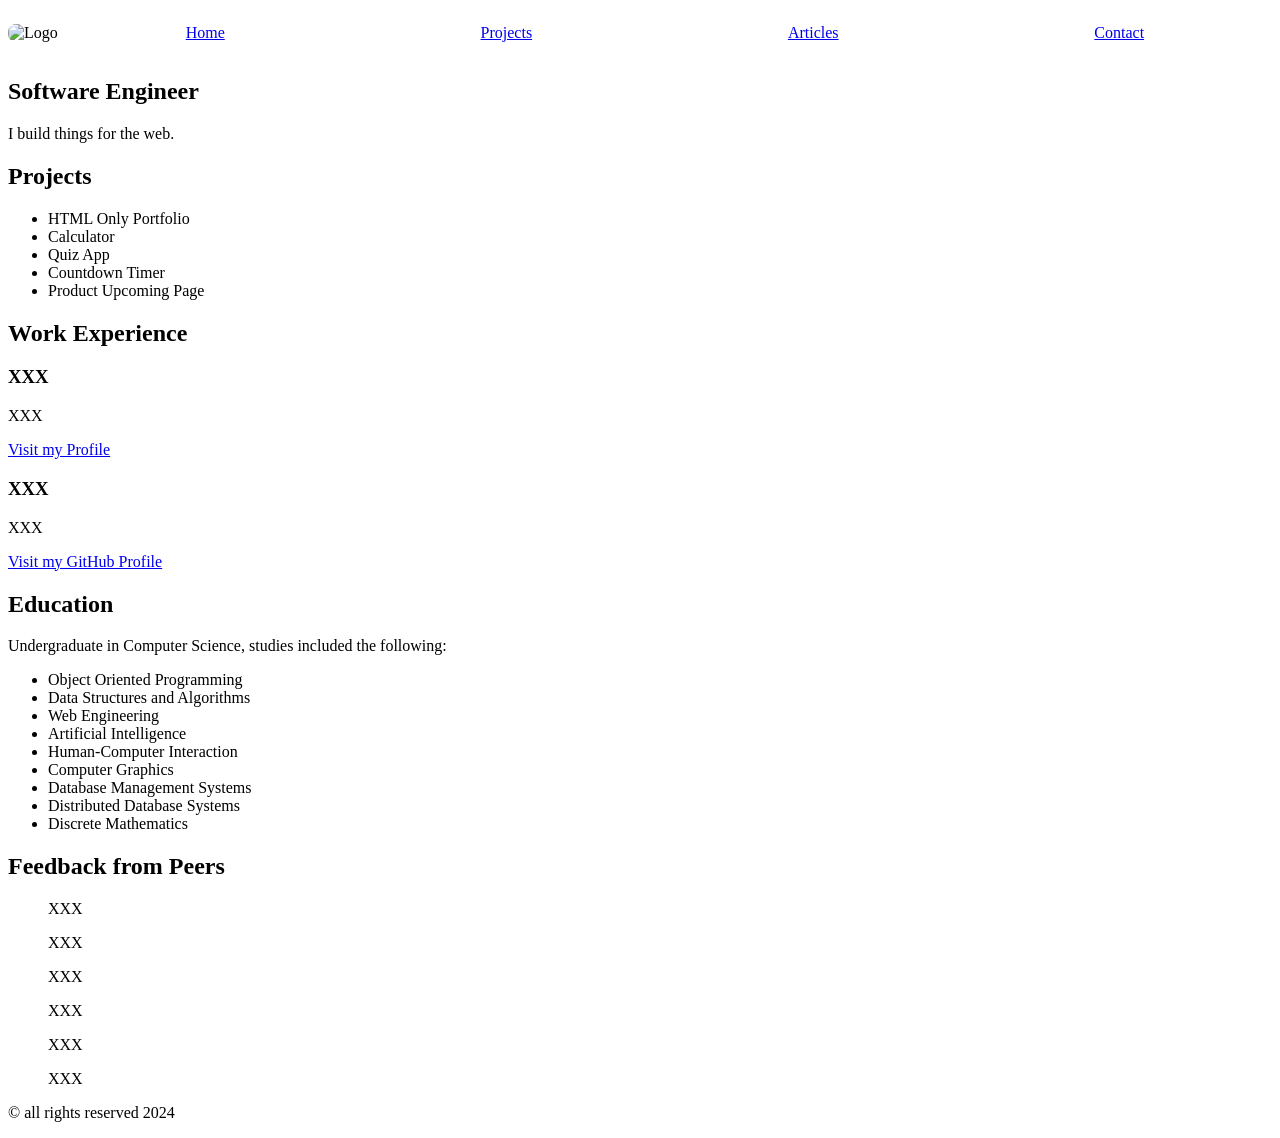
==== 02_basic_html_website/index.html @ a9cc4eee "basic html website" ====
<!DOCTYPE html>
<html lang="en">
  <head>
    <meta charset="UTF-8">
    <meta name="viewport" content="width=device-width, initial-scale=1.0">
    <meta name="description" content="A simple HTML-only website">
    
    <meta name="description" content="A simple HTML website" />
    <meta name="keywords" content="Frontend Project, HTML" />
    <meta name="author" content="Hongyu Jin" />
    <title>Basic HTML Website</title>
    <link rel="stylesheet" href="styles.css">
  </head>
  <body>
    <header>
      <div class="logo">
        <img width="64" src="../../assets/images/logo.png" alt="Logo">
      </div>
      <nav>
        <ul>
          <li><a href="index.html">Home</a></li>
          <li><a href="projects.html">Projects</a></li>
          <li><a href="articles.html">Articles</a></li>
          <li><a href="contact.html">Contact</a></li>
        </ul>
      </nav>
    </header>

    <main>
      <section class="intro">
        <h1>Software Engineer</h1>
        <p>
          I build things for the web.
        </p>
      </section>

      <section class="projects">
        <h2>Projects</h2>
        <ul>
          <li>HTML Only Portfolio</li>
          <li>Calculator</li>
          <li>Quiz App</li>
          <li>Countdown Timer</li>
          <li>Product Upcoming Page</li>
        </ul>
      </section>

      <section class="work-experience">
        <h2>Work Experience</h2>
        <article>
          <h3>XXX</h3>
          <p>XXX</p>
          <a href="projects.html">Visit my Profile</a>
        </article>
        <article>
          <h3>XXX</h3>
          <p>XXX</p>
          <a href="https://github.com/smart-cat-1">Visit my GitHub Profile</a>
        </article>
      </section>

      <section class="education">
        <h2>Education</h2>
        <p>
          Undergraduate in Computer Science, studies included the following:
        </p>
        <ul>
          <li>Object Oriented Programming</li>
          <li>Data Structures and Algorithms</li>
          <li>Web Engineering</li>
          <li>Artificial Intelligence</li>
          <li>Human-Computer Interaction</li>
          <li>Computer Graphics</li>
          <li>Database Management Systems</li>
          <li>Distributed Database Systems</li>
          <li>Discrete Mathematics</li>
        </ul>
      </section>

      <aside class="reviews">
        <h2>Feedback from Peers</h2>
        <blockquote>
            <p>XXX</p>
            <footer>XXX</footer>
        </blockquote>

        <blockquote>
            <p>XXX</p>
            <footer>XXX</footer>
        </blockquote>

        <blockquote>
            <p>XXX</p>
            <footer>XXX</footer>
        </blockquote>
      </aside>
    </main>

    <footer>
      <p>&copy; all rights reserved 2024</p>
    </footer>

  </body>
</html>
---- 02_basic_html_website/styles.css ----
header {
  display: flex;
  justify-content: space-between;
  align-items: center;
}

nav {
  flex-grow: 1;
}

nav ul {
  display: flex;
  justify-content: space-around;
  list-style-type: none;
  padding: 0;
}

.logo img {
  border-radius: 8px;
}
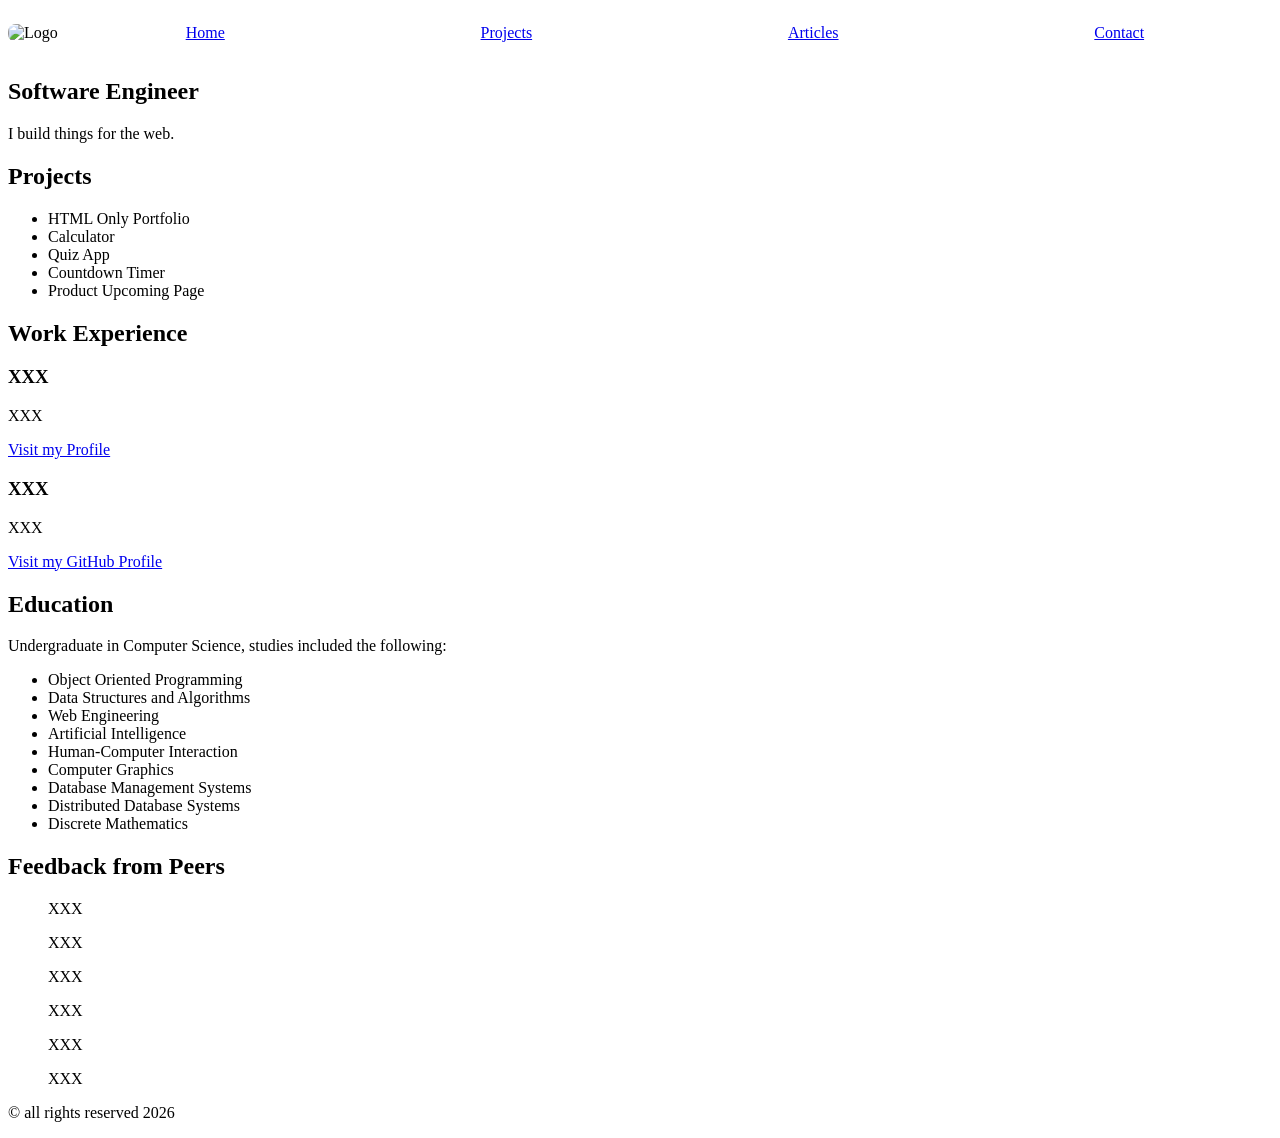
==== commit 06f5cd15: "hj" ====
--- a/02_basic_html_website/index.html
+++ b/02_basic_html_website/index.html
@@ -97,7 +97,7 @@
     </main>
 
     <footer>
-      <p>&copy; all rights reserved 2024</p>
+      <p>&copy; all rights reserved 2026</p>
     </footer>
 
   </body>
